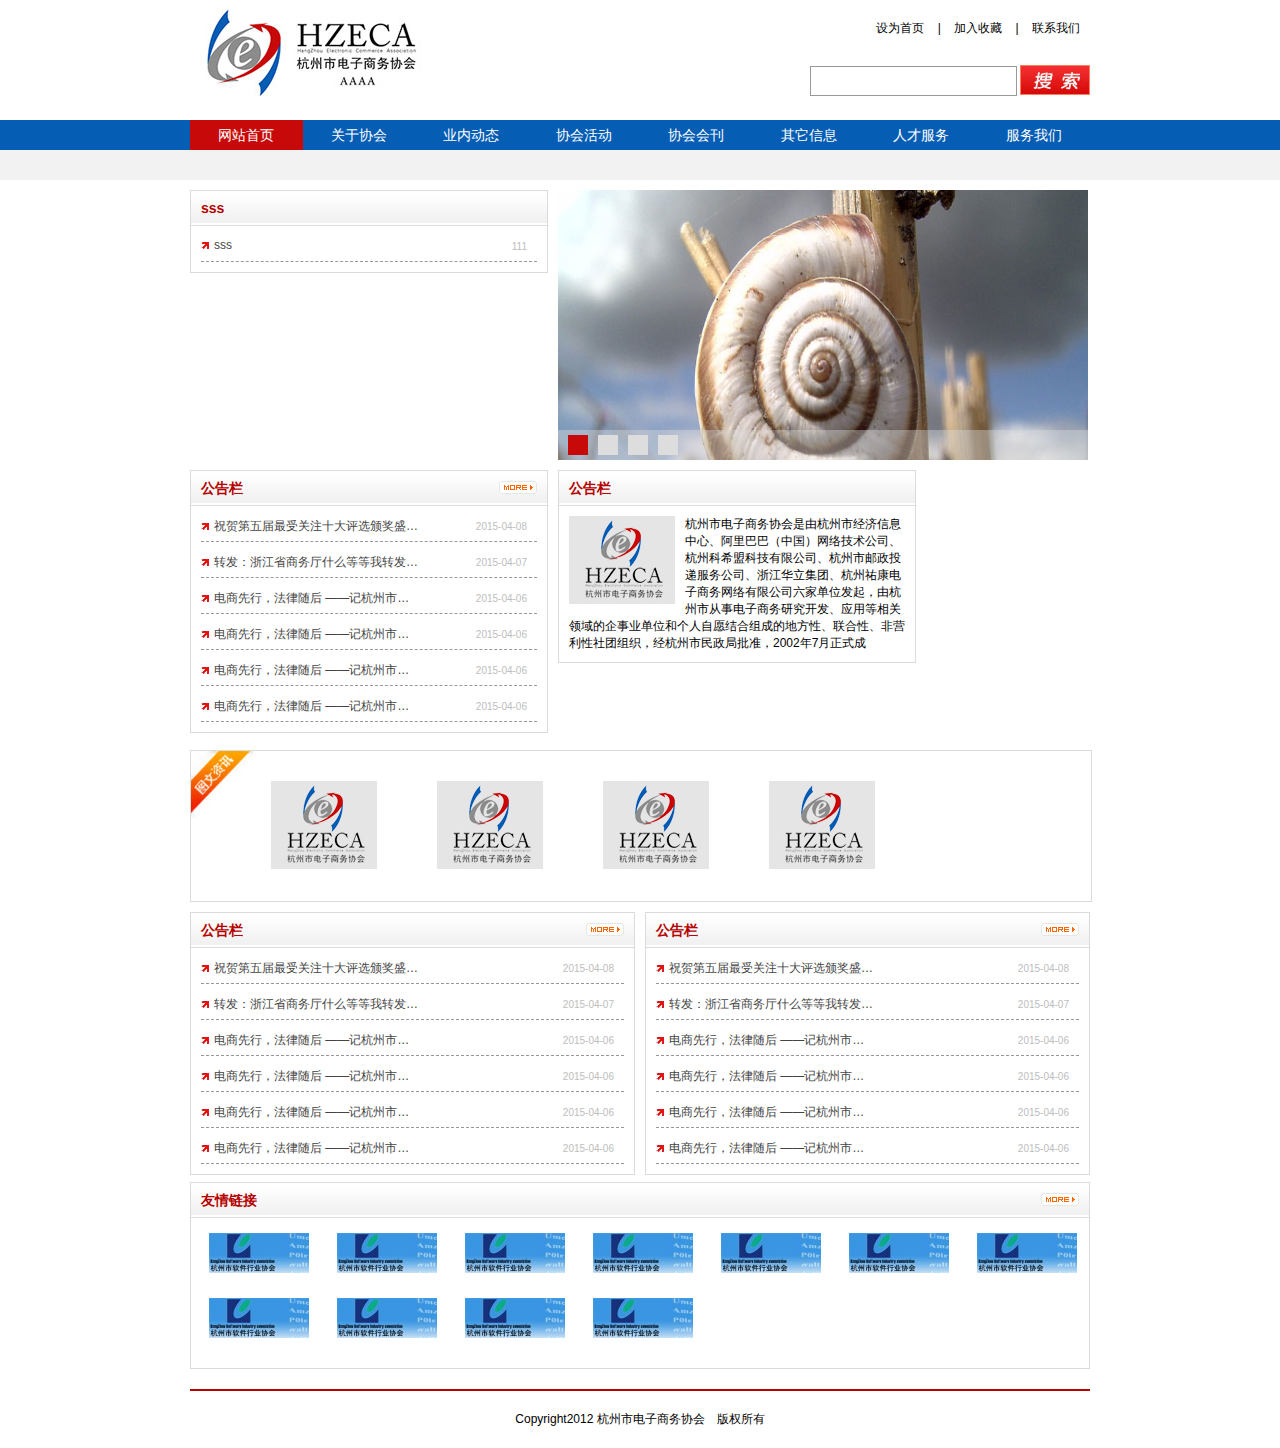
==== cqeca-assemble/src/main/webapp/index.html @ 5c7e0f47 "view page" ====
<!DOCTYPE html>
<html>
<head lang="en">
    <meta charset="UTF-8">
    <title></title>
    <link rel="stylesheet" href="css/base.css"/>
    <link rel="stylesheet" href="css/index.css"/>
    
</head>
<body>
<div id="header">
    <div class="h-top">
        <div class="h-top-logo">
            <img src="images/logo.jpg" alt=""/>
        </div>
        <div class="h-top-more">
            <div class="h-top-funs">
                <span><a href="#">设为首页</a></span> |
                <span><a href="#">加入收藏</a></span> |
                <span><a href="#">联系我们</a></span>
            </div>
            <div class="h-top-search">
                <span class="h-top-search-input"><input type="text"/></span>
                <span class="h-top-search-button"><img src="images/search.jpg" alt=""/></span>
            </div>
        </div>
    </div>
</div>
<div id="menu">
    <div class="m-module">
        <ul>
            <li class="m-selected"><a href="#">网站首页</a></li>
            <li><a href="#">关于协会</a></li>
            <li><a href="#">业内动态</a></li>
            <li><a href="#">协会活动</a></li>
            <li><a href="#">协会会刊</a></li>
            <li><a href="#">其它信息</a></li>
            <li><a href="#">人才服务</a></li>
            <li><a href="#">服务我们</a></li>
        </ul>
    </div>
    <div class="m-blank"></div>
</div>
<div id="content">
    <div class="c-layer1">
        <div class="c-layer1-left"></div>
        <div class="c-layer1-right">
            <div id="picBox">
                <img src="images/spic/qq.jpg"/>
                <img src="images/spic/qqqq.jpg"/>
                <img src="images/spic/qqq.jpg"/>
                <img src="images/spic/q.jpg"/>
            </div>
        </div>
    </div>
    <div class="cb"></div>
    <div class="c-layer2">
        <div class="c-layer2-left mr10"></div>
        <div class="c-layer2-center mr10"></div>
        <div class="c-layer2-right"></div>
    </div>
    <div class="cb"></div>
    <div class="c-layer3">
        <div class="c-layer3-post-pic">
            <div class="c-layer3-pic"><img src="images/pp.jpg" alt=""/></div>
            <div class="c-layer3-list"></div>
        </div>
    </div>
    <div class="cb"></div>
    <div class="c-layer4">
        <div class="c-layer4-left mr10"></div>
        <div class="c-layer4-right"></div>
    </div>
    <div class="cb"></div>
</div>
<div class="cb"></div>
<div id="footer">
    <div class="f-links">
        <div class="f-links-sponsor"></div>
    </div>
    <div class="cb"></div>
    <div class="f-hyphen"></div>
    <div class="f-copyright">Copyright2012 杭州市电子商务协会　版权所有</div>
</div>
<script type="text/javascript">
var dataLayer1 = {'boxH':'sss', 'boxLink': 'www', list: [{
	'title': 'sss',
	'date': '111',
	'link': '222'
}]};
	console.log(dataLayer1);
</script>
<script type="text/javascript" src="js/jquery-1.10.0.min.js"></script>
    <script type="text/javascript" src="js/index.js"></script>
    <script type="text/javascript" src="js/jquery-picscroll.js"></script>

</body>
</html>
---- cqeca-assemble/src/main/webapp/css/base.css ----
/*CSS reset*/
body,div,dl,dt,dd,ul,ol,li,h1,h2,h3,h4,h5,h6,pre,form,fieldset,input,textarea,p,blockquote,th,td{margin:0; padding:0;}
table{border-collapse:collapse; border-spacing:0;}
fieldset, img {border:0;}
address,caption,cite,code,dfn,em,strong,th,var{font-style:normal;font-weight:normal}
ol,ul{list-style:none;}
caption,th{text-align:left;}
q:before,q:after{content:''}
abbr,acronym{border:0;}

/*文字排版*/
.f12{font-size:12px;}
.f13{font-size:13px;}
.f14{font-size:14px;}
.f16{font-size:16px;}
.f20{font-size:20px;}
.fb{font-weight:bold;}
.fn{font-weight:normal;}
.t2{text-indent:2em;}
.lh150{line-height:150%;}
.lh180{line-height:180%;}
.lh200{line-height:200%;}
.unl{text-decoration:underline;}
.no_unl{text-decoration:none;}

/*定位*/
.tl{text-align:left;}
.tc{text-align:center;}
.tr{text-align:right;}
.bc{margin-left:auto;margin-right:auto;}
.fl{float:left;display:inline;}
.fr{float:right;display:inline;}
.cb{clear:both}
.cl{clear:left}
.cr{clear:right}
.clearfix:after{content:".";display:block;height:0;clear:both;visibility:hidden}
.clearfix{display:inline-block}* html
.clearfix{height:1%}. Clearfix {display:block}
.vm{vertical-align:middle}
.pr{position:relative}
.pa{position:absolute}
.abs-right{position:absolute;right:0;}
.zoom{zoom:1;}
.hidden{visibility:hidden}
.none{display:none}

/*height && width*/
.w10{width:10px;}
.w20{width:20px;}
.w30{width:30px;}
.w40{width:40px;}
.w50{width:50px;}
.w60{width:60px;}
.w70{width:70px;}
.w80{width:80px;}
.w90{width:90px;}
.w100{width:100px;}
.w200{width:200px;}
.w250{width:250px;}
.w300{width:300px;}
.w400{width:400px;}
.w500{width:500px;}
.w600{width:600px;}
.w700{width:700px;}
.w800{width:800px;}
.w{width:100%;}
.h50{height:50px;}
.h80{height:80px;}
.h100{height:100px;}
.h200{height:200px;}
.h{height:100%;}

/*边距*/
.m5{margin:5px;}
.m10{margin:10px;}
.m15{margin:15px;}
.m30{margin:30px;}
.mt5{margin-top:5px;}
.mt10{margin-top:10px;}
.mt15{margin-top:15px;}
.mt20{margin-top:20px;}
.mt30{margin-top:30px;}
.mt50{margin-top:50px;}
.mt100{margin-top:100px;}
.mb5{margin-bottom:5px;}
.mb10{margin-bottom:10px;}
.mb15{margin-bottom:15px;}
.mb20{margin-bottom:20px;}
.mb30{margin-bottom:30px;}
.mb50{margin-bottom:50px;}
.mb100{margin-bottom:100px;}
.ml5{margin-left:5px;}
.ml10{margin-left:10px;}
.ml15{margin-left:15px;}
.ml20{margin-left:20px;}
.ml30{margin-left:30px;}
.ml50{margin-left:50px;}
.ml100{margin-left:100px;}
.mr5{margin-right:5px;}
.mr10{margin-right:10px;}
.mr15{margin-right:15px;}
.mr20{margin-right:20px;}
.mr30{margin-right:30px;}
.mr50{margin-right:50px;}
.mr100{margin-right:100px;}
.p10{padding:10px;}
.p15{padding:15px;}
.p30{padding:30px;}
.pt5{padding-top:5px;}
.pt10{padding-top:10px;}
.pt15{padding-top:15px;}
.pt20{padding-top:20px;}
.pt30{padding-top:30px;}
.pt50{padding-top:50px;}
.pt100{padding-top:100px;}
.pb5{padding-bottom:5px;}
.pb10{padding-bottom:10px;}
.pb15{padding-bottom:15px;}
.pb20{padding-bottom:20px;}
.pb30{padding-bottom:30px;}
.pb50{padding-bottom:50px;}
.pb100{padding-bottom:100px;}
.pl5{padding-left:5px;}
.pl10{padding-left:10px;}
.pl15{padding-left:15px;}
.pl20{padding-left:20px;}
.pl30{padding-left:30px;}
.pl50{padding-left:50px;}
.pl100{padding-left:100px;}
.pr5{padding-right:5px;}
.pr10{padding-right:10px;}
.pr15{padding-right:15px;}
.pr20{padding-right:20px;}
.pr30{padding-right:30px;}
.pr50{padding-right:50px;}
.pr100{padding-right:100px;}
---- cqeca-assemble/src/main/webapp/css/index.css ----
/*public*/
body {
    font-size: 12px;
    font-family: "arial", "Microsoft YaHei",sans-serif;
}

/***********************************header**********************************/
#header {
    margin: 0 auto;
    width: 900px;
    height: 120px;
}
.h-top-logo {
    float: left;
}
.h-top-more {
    float: right;
    margin-top: 20px;
}
.h-top-more .h-top-funs {
    float: right;
}
.h-top-more .h-top-funs span {
    margin: 0 10px;
}
.h-top-more .h-top-funs span a {
    text-decoration: none;
    color: #000;
}
.h-top-more .h-top-funs span a:hover {
    color: red;
}
.h-top-search {
    margin-top: 35px;
    line-height: 30px;
}
.h-top-search .h-top-search-input input {
    border: 1px solid #999;
    height: 28px;
    width: 200px;
    outline: none;
    padding-left: 5px;
}
.h-top-search .h-top-search-button {
    position: relative;
    top: 10px;
}
.h-top-search .h-top-search-button img {
    cursor: pointer;
}

/***********************************menu**********************************/
#menu {
    background-color: rgb(5, 93, 180);
    width: 100%;
    height: 60px;
}
#menu .m-module {
    margin: 0 auto;
    max-width: 900px;
    height: 30px;
}
#menu .m-module ul {

}
#menu .m-module ul li {
    float: left;
    width: 12.5%;
    height: 30px;
    line-height: 30px;
    font-size: 14px;
    text-align: center;
    cursor: pointer;
}
#menu .m-module ul li:hover {
    background-color: #C70909;
}
#menu .m-module ul li a {
    text-decoration: none;
    color: #fff;
}
.m-selected {
    background-color: #C70909!important;
}
#menu .m-blank {
    width: 100%;
    height: 30px;
    background-color: rgb(242, 242, 242);
}

/***********************************content**********************************/
#content {
    margin: 0 auto;
    width: 900px;
}
#content .c-layer1, #content .c-layer2, #content .c-layer3, #content .c-layer4, #content .c-layer5 {
    /*border: 1px solid blue;*/
    margin-top: 10px;
}
.c-layer1 {
    height: 270px;
}
.c-layer1 .c-layer1-left {
    float: left;
}
.c-layer1 .c-layer1-right {
    float: left;
    margin-left: 10px;
}
.c-layer2 {
    height: 270px;
}
.c-layer2 .c-layer2-left {
    float: left;
}
.c-layer2 .c-layer2-center {
    float: left;
    width: 358px;
}
.c-layer2 .c-layer2-right {
    float: left;
    margin-left: 10px;
}
.c-layer3 {

}
.c-layer3 .c-layer3-pic {
    position: absolute;
}
.c-layer3 .c-layer3-pic img {
    width: 40%;
    position: relative;
    left: 0;
    top: 0;
}
.c-layer3 .c-layer3-post-pic {
    height: 150px;
    width: 100%;
    border: 1px solid #dbdbdb;
}
.c-layer3 .c-layer3-list {
    margin-left: 50px;
}
.c-layer3 .c-layer3-list ul li {
    float: left;
    margin: 30px;
}
.c-layer4 {
    height: 270px;
}
.c-layer4 .c-layer4-left {
    float: left;
}
.c-layer4 .c-layer4-right {
    float: left;
}

/***********************************box**********************************/
.b-box {
    width: 358px;
}
.b-box .b-header {
    background: url("../images/boxbg.gif") repeat;
    border: 1px solid #dbdbdb;
    border-bottom: 0;
}
.b-box .b-header span {
    line-height: 34px;
    position: relative;
    left: 10px;
    font-size: 14px;
    font-weight: bold;
    color: #b50100;
}
.b-box .b-header a {
    margin: 10px 10px 0 0;
    font-size: 12px;
    color: #f00;
    float: right;
    display: block;
    text-decoration: underline;
}
.b-box .b-header a img {
    border: 0;
}
.b-box .b-list {
    border: 1px solid #dbdbdb;
}
.b-box .b-list .b-list-content ul {
    /*list-style-type: none;*/
    /*padding: 0;*/
    /*margin: 0;*/
}
.b-box .b-list .b-list-content ul li {
    margin: 10px;
    margin-top: 15px;
    border-bottom: 1px dashed #999;
    height: 20px;
}
.b-box .b-list .b-list-content .b-list-content-title {
    float: left;
    font-size: 12px;
}
.b-box .b-list .b-list-content .b-list-content-title a {
    text-decoration: none;
    color: #444;
    width: 220px;
    white-space: nowrap;
    overflow: hidden;
    text-overflow: ellipsis;
    display: block;
    position: relative;
    top: -3px;
}
.b-box .b-list .b-list-content .b-list-content-title a:hover {
    text-decoration: underline;
    color: #ff6600;
}
.b-box .b-list .b-list-content .b-list-content-title a span {
    margin-right: 5px;
}
.b-box .b-list .b-list-content .b-list-content-title a span img {
    border: 0;
}
.b-box .b-list .b-list-content .b-list-content-time {
    color: #bdbdbd;
    font-size: 10px;
    float: right;
    margin: 0 10px;
}
.b-box .b-about {
    margin: 10px;
}
.b-box .b-about img {
    float: left;
    margin-right: 10px;
}
/********************************module list***********************************/
.m-box {
    width: 650px;
}
.m-box .m-header {
    background: url("../images/list_bg.gif") repeat;
    border: 1px solid #dbdbdb;
    border-bottom: 0;
    padding-left: 10px;
    height: 28px;
}
.m-box .m-header span {
    line-height: 34px;
    position: relative;
    left: 10px;
    font-size: 14px;
    font-weight: bold;
    color: #b50100;
}
.m-box .m-list {
    /*border: 1px solid #dbdbdb;*/
    margin: 25px;
    margin-top: 35px;
}
.m-box .m-list .m-list-content ul {
    /*list-style-type: none;*/
    /*padding: 0;*/
    /*margin: 0;*/
}
.m-box .m-list .m-list-content ul li {
    margin: 10px;
    margin-top: 15px;
    /*border-bottom: 1px dashed #999;*/
    height: 25px;
}
.m-box .m-list .m-list-content .m-list-content-title {
    float: left;
    font-size: 14px;
}
.m-box .m-list .m-list-content .m-list-content-title a {
    text-decoration: none;
    color: #444;
    width: 500px;
    white-space: nowrap;
    overflow: hidden;
    text-overflow: ellipsis;
    display: block;
    position: relative;
    top: -3px;
}
.m-box .m-list .m-list-content .m-list-content-title a:hover {
    text-decoration: underline;
    color: #ff6600;
}
.m-box .m-list .m-list-content .m-list-content-title a span {
    margin-right: 5px;
}
.m-box .m-list .m-list-content .m-list-content-title a span img {
    border: 0;
}
.m-box .m-list .m-list-content .m-list-content-time {
    color: #bdbdbd;
    font-size: 10px;
    float: right;
    margin: 0 10px;
}


/***********************************footer**********************************/
#footer {
    margin: 0 auto;
    width: 900px;
}
.f-links ul li {
    float: left;
    border-bottom: 0!important;
    height: 40px!important;
    width: 100px!important;
    margin-left: 18px!important;
}
.f-links ul li img {
    width: 100%;
    height: 100%;
}
.f-links .b-list {
    height: 150px;
}
.f-hyphen {
    width: 100%;
    height: 2px;
    background-color: #b50100;
    margin-top: 20px;
}
.f-copyright {
    text-align: center;
    margin: 20px 0;
}

/***********************************content-module**********************************/
.c-m-content {
    height: 600px;
    margin-top: 5px;
    /*border: 1px solid #999;*/
}
.c-m-content .c-m-content-left {
    float: left;
    width: 250px;
    height: 100%;
    /*border: 1px solid green;*/
}
.c-m-content .c-m-content-left .c-m-left-up {
    height: 300px;
    /*border: 1px solid blue;*/
    margin: 5px;
}
.c-m-content .c-m-content-left .c-m-left-down {
    height: 278px;
    /*border: 1px solid darkorchid;   */
    margin: 5px;
}
.c-m-content .c-m-content-right {
    float: left;
    /*border: 1px solid red;*/
    height: 98%;
    margin: 5px;
    width: 630px;
}
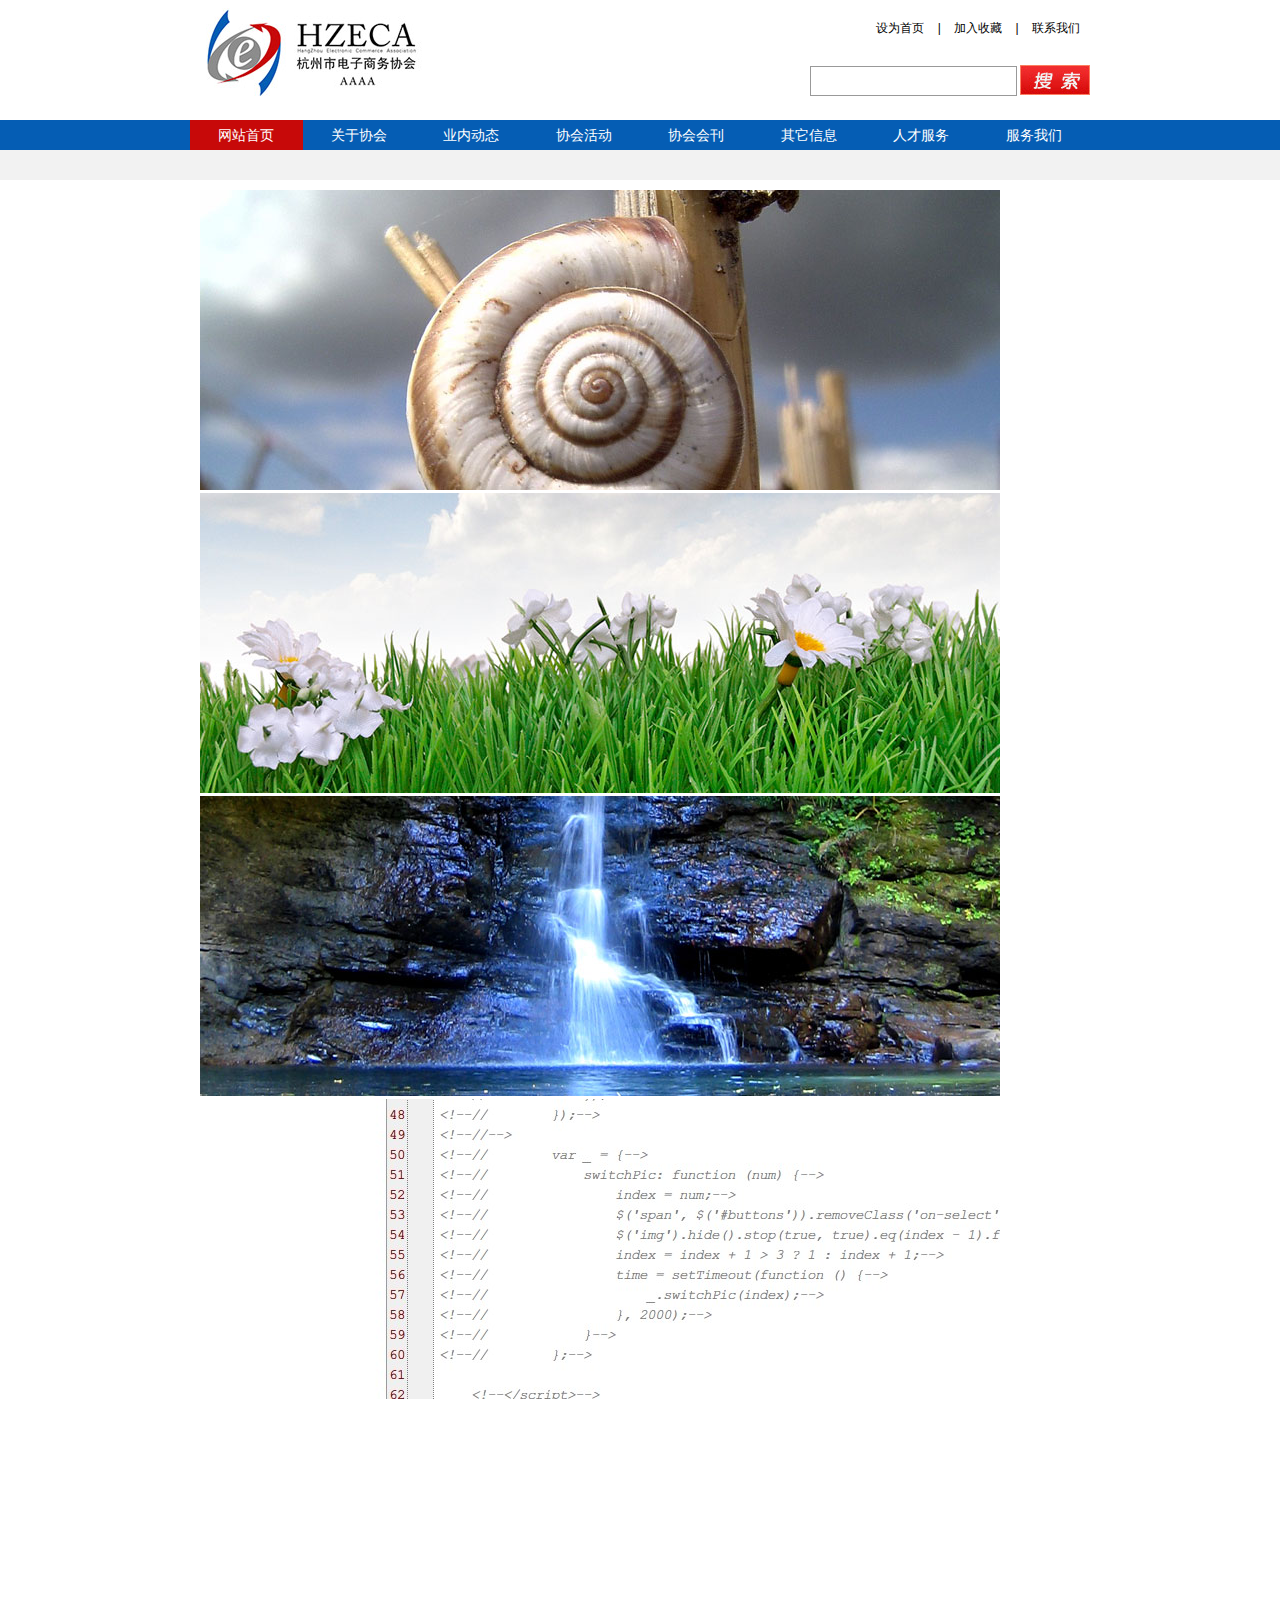
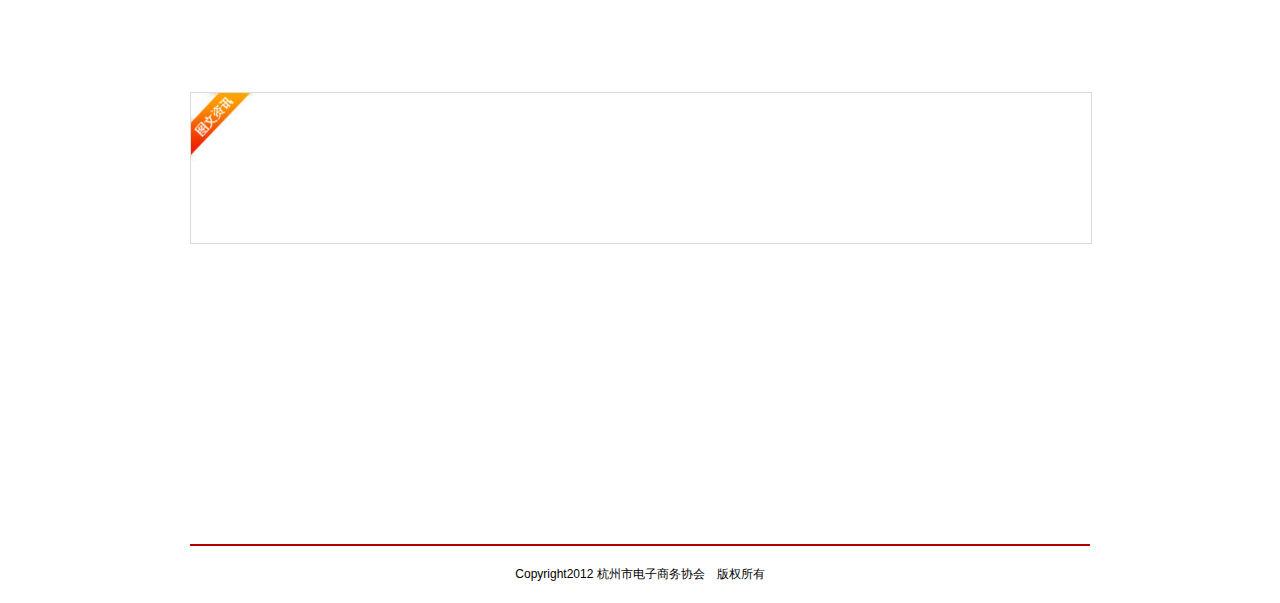
==== commit c649db64: "update at home" ====
--- a/cqeca-assemble/src/main/webapp/index.html
+++ b/cqeca-assemble/src/main/webapp/index.html
@@ -83,12 +83,27 @@
     <div class="f-copyright">Copyright2012 杭州市电子商务协会　版权所有</div>
 </div>
 <script type="text/javascript">
-var dataLayer1 = {'boxH':'sss', 'boxLink': 'www', list: [{
+var dataLayer1 = ${dataLayer1};
+
+console.log(dataLayer1);
+
+
+var dataLayer2 = {'boxH':'sss', 'boxLink': 'www', list: [{
+	'title': 'sss',
+	'date': '111',
+	'link': '222',
+	'aaa':'test'
+}]};
+var dataLayer3 = {'boxH':'sss', 'boxLink': 'www', list: [{
 	'title': 'sss',
 	'date': '111',
 	'link': '222'
 }]};
-	console.log(dataLayer1);
+var dataLayer4 = {'boxH':'sss', 'boxLink': 'www', list: [{
+	'title': 'sss',
+	'date': '111',
+	'link': '222'
+}]};
 </script>
 <script type="text/javascript" src="js/jquery-1.10.0.min.js"></script>
     <script type="text/javascript" src="js/index.js"></script>
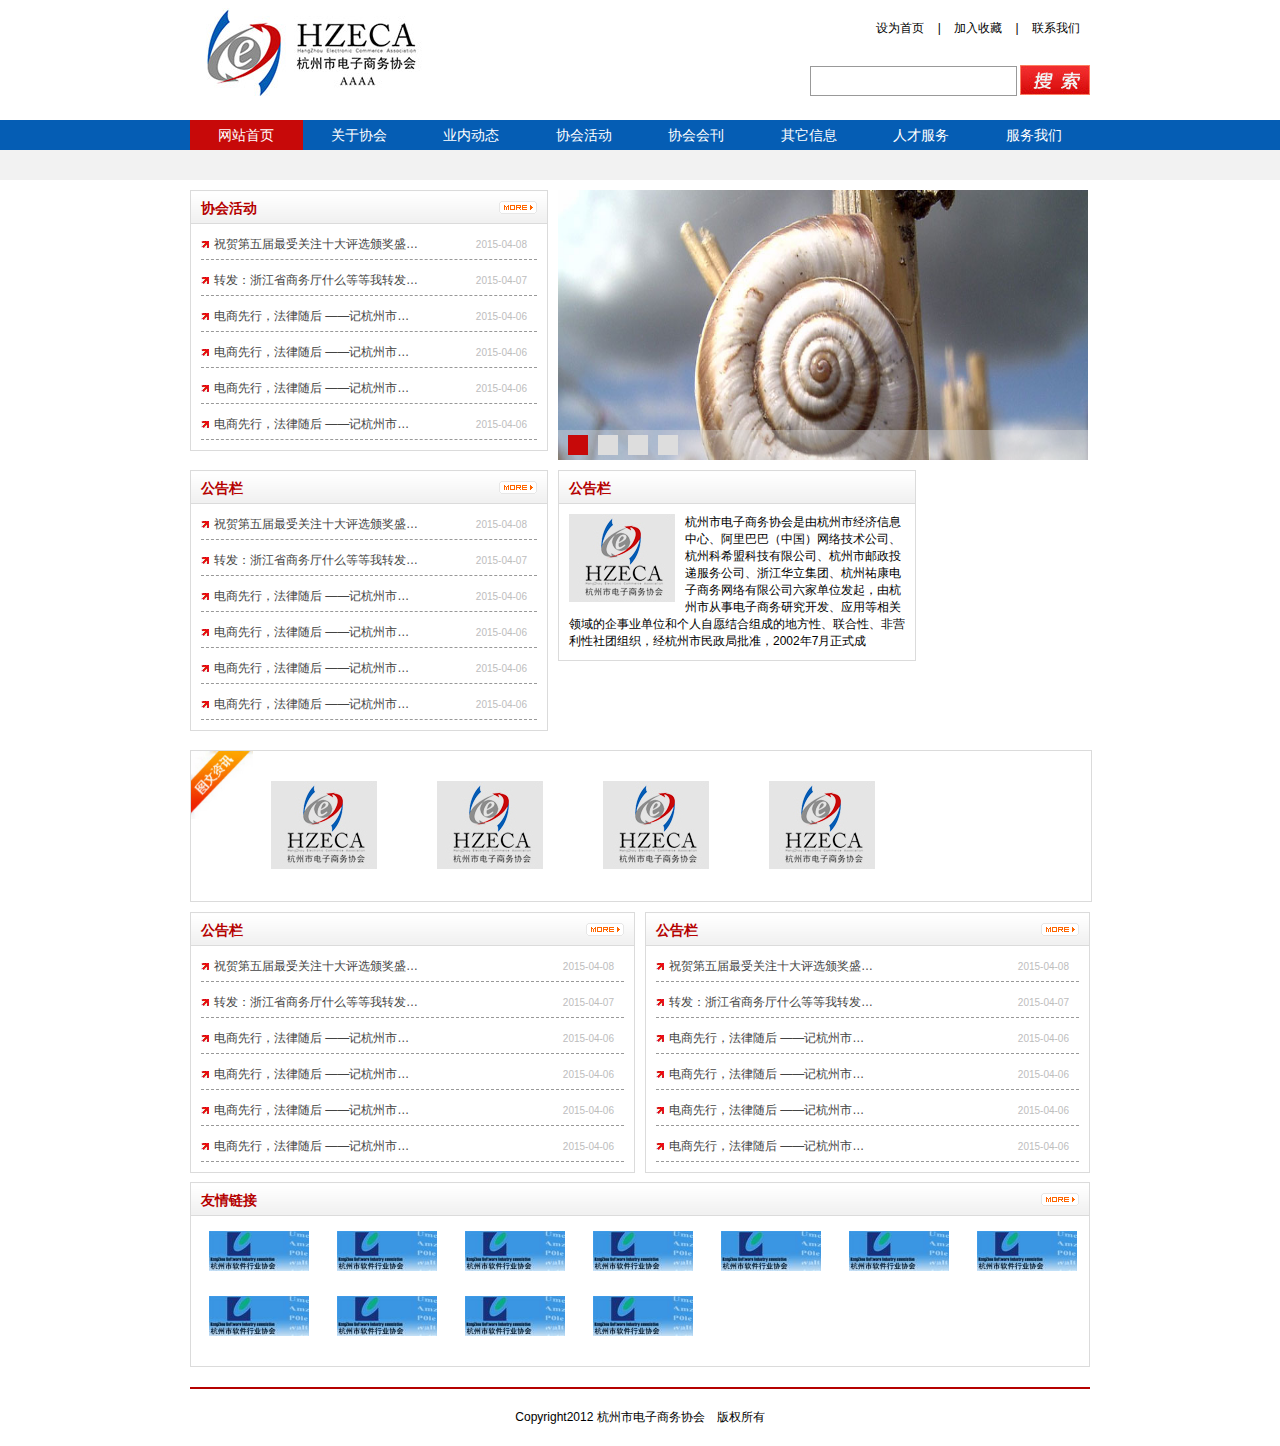
==== commit 1859b033: "update new code" ====
--- a/cqeca-assemble/src/main/webapp/index.html
+++ b/cqeca-assemble/src/main/webapp/index.html
@@ -5,7 +5,9 @@
     <title></title>
     <link rel="stylesheet" href="css/base.css"/>
     <link rel="stylesheet" href="css/index.css"/>
-    
+    <script type="text/javascript" src="js/jquery-1.10.0.min.js"></script>
+    <script type="text/javascript" src="js/index.js"></script>
+    <script type="text/javascript" src="js/jquery-picscroll.js"></script>
 </head>
 <body>
 <div id="header">
@@ -30,7 +32,15 @@
     <div class="m-module">
         <ul>
             <li class="m-selected"><a href="#">网站首页</a></li>
-            <li><a href="#">关于协会</a></li>
+            <li>
+                <a href="#">关于协会</a>
+                <div class="more">
+                    <div><a href="#">协会大事记</a></div>
+                    <div><a href="#">协会章程</a></div>
+                    <div><a href="#">发展会员邀请函</a></div>
+                    <div><a href="#">入会流程</a></div>
+                </div>
+            </li>
             <li><a href="#">业内动态</a></li>
             <li><a href="#">协会活动</a></li>
             <li><a href="#">协会会刊</a></li>
@@ -82,32 +92,5 @@
     <div class="f-hyphen"></div>
     <div class="f-copyright">Copyright2012 杭州市电子商务协会　版权所有</div>
 </div>
-<script type="text/javascript">
-var dataLayer1 = ${dataLayer1};
-
-console.log(dataLayer1);
-
-
-var dataLayer2 = {'boxH':'sss', 'boxLink': 'www', list: [{
-	'title': 'sss',
-	'date': '111',
-	'link': '222',
-	'aaa':'test'
-}]};
-var dataLayer3 = {'boxH':'sss', 'boxLink': 'www', list: [{
-	'title': 'sss',
-	'date': '111',
-	'link': '222'
-}]};
-var dataLayer4 = {'boxH':'sss', 'boxLink': 'www', list: [{
-	'title': 'sss',
-	'date': '111',
-	'link': '222'
-}]};
-</script>
-<script type="text/javascript" src="js/jquery-1.10.0.min.js"></script>
-    <script type="text/javascript" src="js/index.js"></script>
-    <script type="text/javascript" src="js/jquery-picscroll.js"></script>
-
 </body>
 </html>--- a/cqeca-assemble/src/main/webapp/css/index.css
+++ b/cqeca-assemble/src/main/webapp/css/index.css
@@ -80,6 +80,29 @@
     text-decoration: none;
     color: #fff;
 }
+.m-module .more {
+    width: 100%;
+    height: 120px;
+    position: relative;
+    z-index: 999;
+    background-color: #999;
+    display: none;
+}
+.m-module .more div {
+    height: 30px;
+    line-height: 30px;
+    text-align: left;
+    padding-left: 10px;
+    border-bottom: 1px solid #fff;
+}
+.m-module .more div a {
+    text-decoration: none;
+    color: #fff;
+}
+.m-module .more div:hover {
+    background-color: #1155BB;
+
+}
 .m-selected {
     background-color: #C70909!important;
 }
@@ -164,6 +187,7 @@
     background: url("../images/boxbg.gif") repeat;
     border: 1px solid #dbdbdb;
     border-bottom: 0;
+    height: 32px;
 }
 .b-box .b-header span {
     line-height: 34px;
@@ -336,7 +360,7 @@
 
 /***********************************content-module**********************************/
 .c-m-content {
-    height: 600px;
+    /*height: 600px;*/
     margin-top: 5px;
     /*border: 1px solid #999;*/
 }
@@ -363,3 +387,40 @@
     margin: 5px;
     width: 630px;
 }
+#pagination {
+    float: right;
+}
+
+/*************************************post*************************************/
+.m-detail-post {
+    font-family: 'Microsoft YaHei', 'SimSun', sans-serif;
+}
+.m-detail-post-title {
+    text-align: center;
+    font-size: 20px;
+    margin: 18px 0;
+}
+.m-detail-post-date {
+    text-align: center;
+    color: #999;
+    border-bottom: 1px dashed #999;
+    padding-bottom: 10px;
+}
+.m-detail-post-link {
+    font-size: 12px;
+    padding: 10px;
+}
+.m-detail-post-link a {
+    text-decoration: none;
+    color: #6699ee;
+}
+.m-detail-post-link a:hover {
+    color: #ef4036;
+    text-decoration: underline;
+}
+.m-detail-post-content {
+    font-family: 'SimSun', 'Microsoft YaHei', sans-serif;
+    font-size: 14px;
+    line-height: 25px;
+    padding: 10px;
+}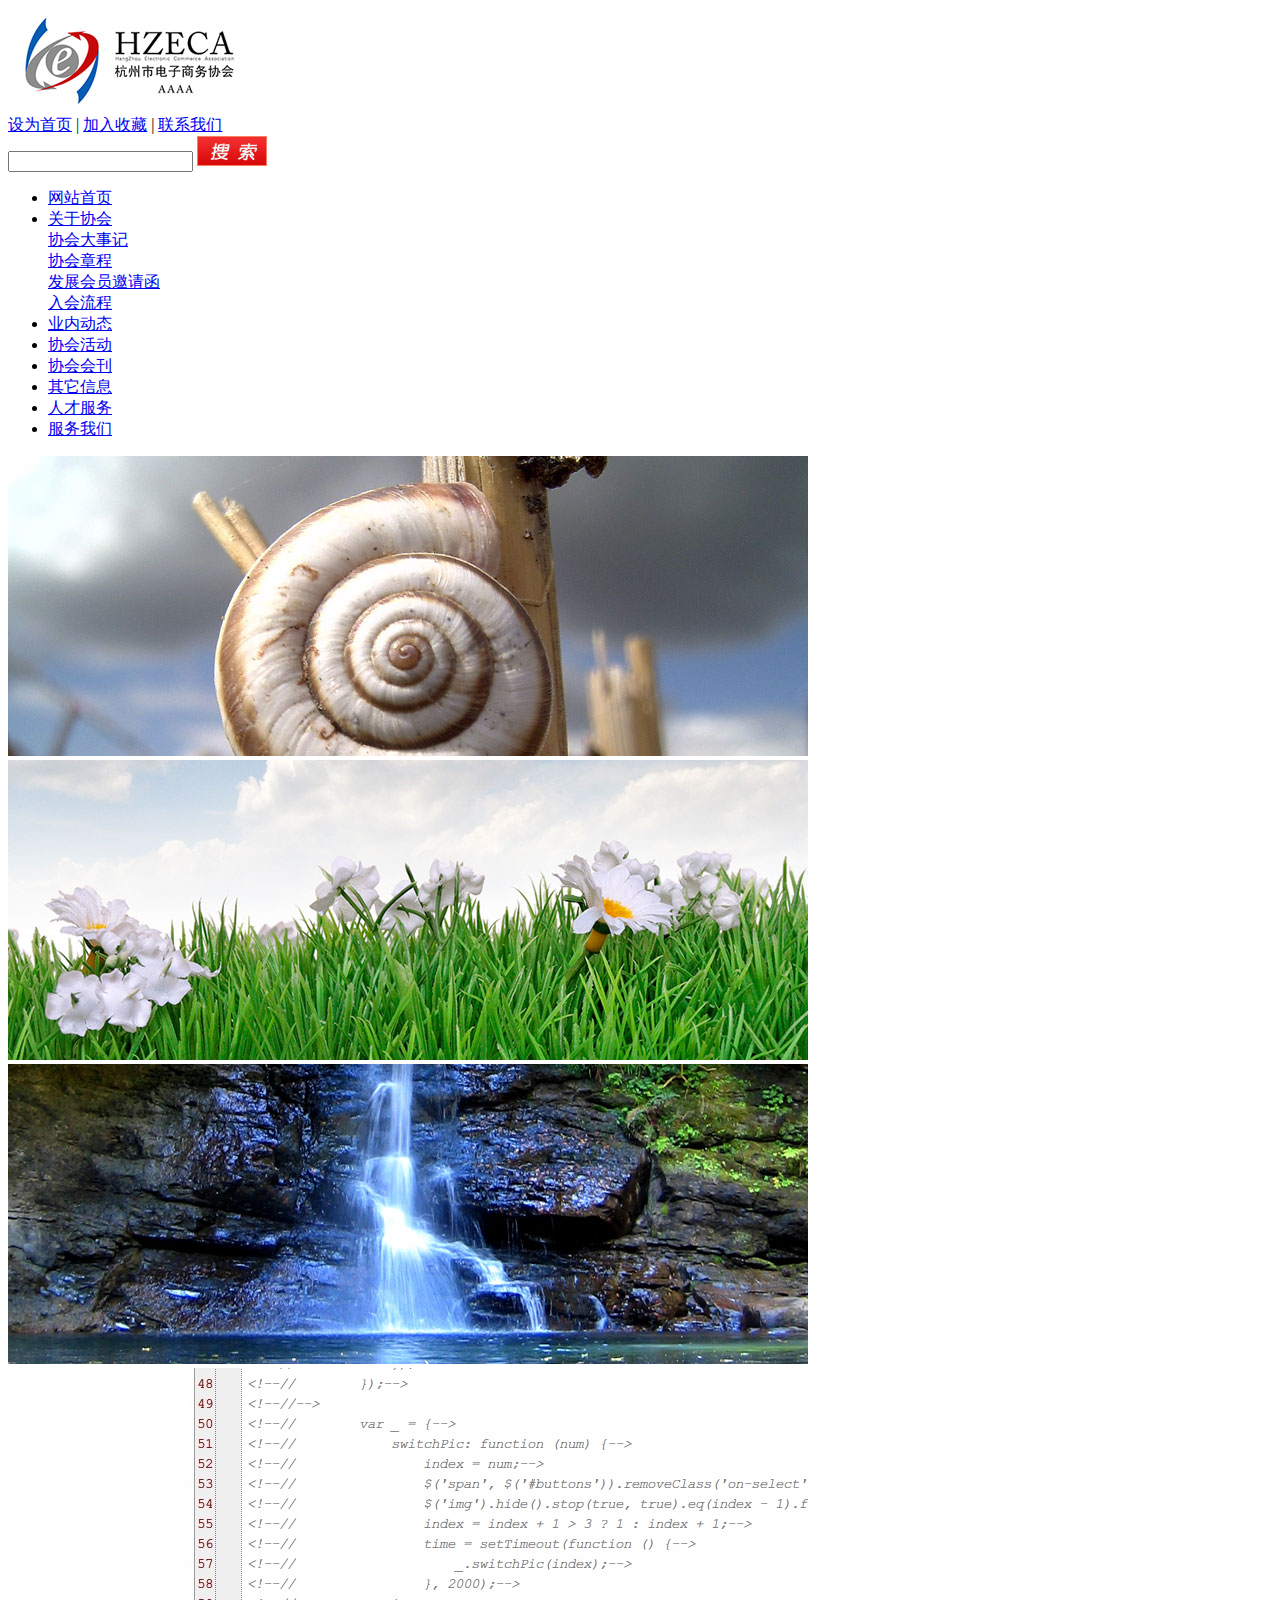
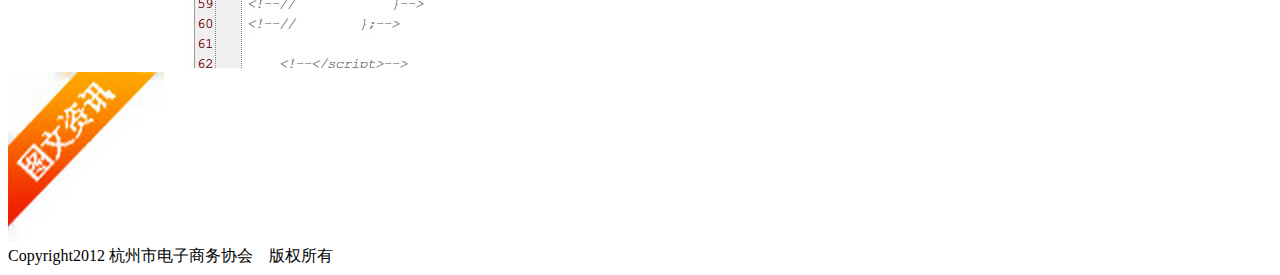
==== commit 888b4747: "update code" ====
--- a/cqeca-assemble/src/main/webapp/index.html
+++ b/cqeca-assemble/src/main/webapp/index.html
@@ -3,11 +3,17 @@
 <head lang="en">
     <meta charset="UTF-8">
     <title></title>
-    <link rel="stylesheet" href="css/base.css"/>
-    <link rel="stylesheet" href="css/index.css"/>
-    <script type="text/javascript" src="js/jquery-1.10.0.min.js"></script>
-    <script type="text/javascript" src="js/index.js"></script>
-    <script type="text/javascript" src="js/jquery-picscroll.js"></script>
+    <link rel="stylesheet" href="/cqeca/css/base.css"/>
+    <link rel="stylesheet" href="/cqeca/css/index.css"/>
+    <script type="text/javascript">
+   		var dataLayer1 = ${dataLayer1};
+  		var dataLayer2 = ${dataLayer2};
+  		var dataLayer3 = ${dataLayer3};
+  	  	var dataLayer4 = ${dataLayer4};
+    </script>
+    <script type="text/javascript" src="/cqeca/js/jquery-1.10.0.min.js"></script>
+    <script type="text/javascript" src="/cqeca/js/index.js"></script>
+    <script type="text/javascript" src="/cqeca/js/jquery-picscroll.js"></script>
 </head>
 <body>
 <div id="header">
@@ -92,5 +98,6 @@
     <div class="f-hyphen"></div>
     <div class="f-copyright">Copyright2012 杭州市电子商务协会　版权所有</div>
 </div>
+<input type="hidden" class="article_list" id="article_list"  value="${dataLayer1}"/>
 </body>
 </html>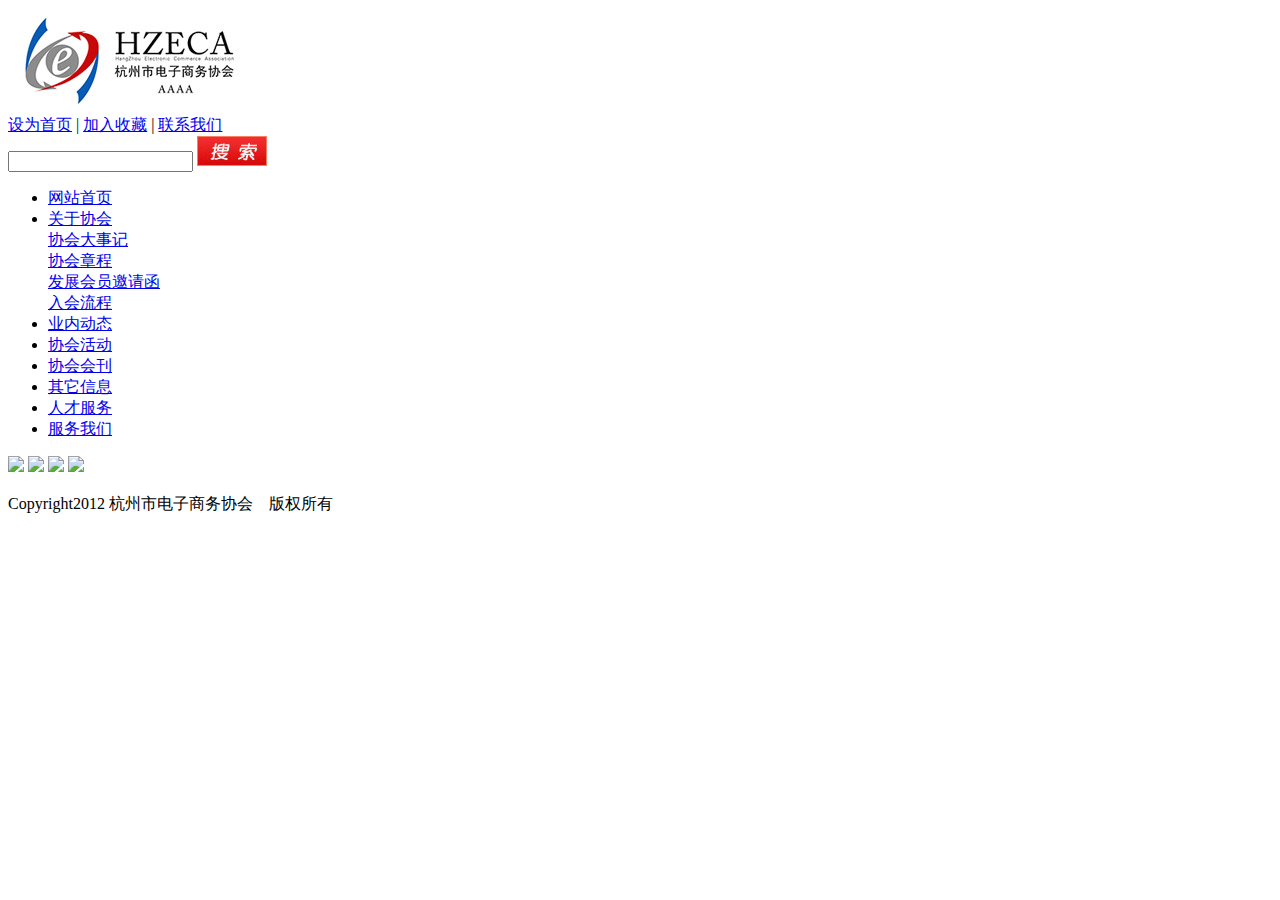
==== commit dd25f6e0: "update 2" ====
--- a/cqeca-assemble/src/main/webapp/index.html
+++ b/cqeca-assemble/src/main/webapp/index.html
@@ -8,8 +8,8 @@
     <script type="text/javascript">
    		var dataLayer1 = ${dataLayer1};
   		var dataLayer2 = ${dataLayer2};
-  		var dataLayer3 = ${dataLayer3};
-  	  	var dataLayer4 = ${dataLayer4};
+  		var dataLayer41 = ${dataLayer3};
+  	  	var dataLayer42 = ${dataLayer4};
     </script>
     <script type="text/javascript" src="/cqeca/js/jquery-1.10.0.min.js"></script>
     <script type="text/javascript" src="/cqeca/js/index.js"></script>
@@ -62,10 +62,10 @@
         <div class="c-layer1-left"></div>
         <div class="c-layer1-right">
             <div id="picBox">
-                <img src="images/spic/qq.jpg"/>
-                <img src="images/spic/qqqq.jpg"/>
-                <img src="images/spic/qqq.jpg"/>
-                <img src="images/spic/q.jpg"/>
+                <img src="/cqeca/images/spic/qq.jpg"/>
+                <img src="/cqeca/images/spic/qqqq.jpg"/>
+                <img src="/cqeca/images/spic/qqq.jpg"/>
+                <img src="/cqeca/images/spic/q.jpg"/>
             </div>
         </div>
     </div>
@@ -78,7 +78,7 @@
     <div class="cb"></div>
     <div class="c-layer3">
         <div class="c-layer3-post-pic">
-            <div class="c-layer3-pic"><img src="images/pp.jpg" alt=""/></div>
+            <div class="c-layer3-pic"><img src="/cqeca/images/pp.jpg" alt=""/></div>
             <div class="c-layer3-list"></div>
         </div>
     </div>
@@ -98,6 +98,5 @@
     <div class="f-hyphen"></div>
     <div class="f-copyright">Copyright2012 杭州市电子商务协会　版权所有</div>
 </div>
-<input type="hidden" class="article_list" id="article_list"  value="${dataLayer1}"/>
 </body>
 </html>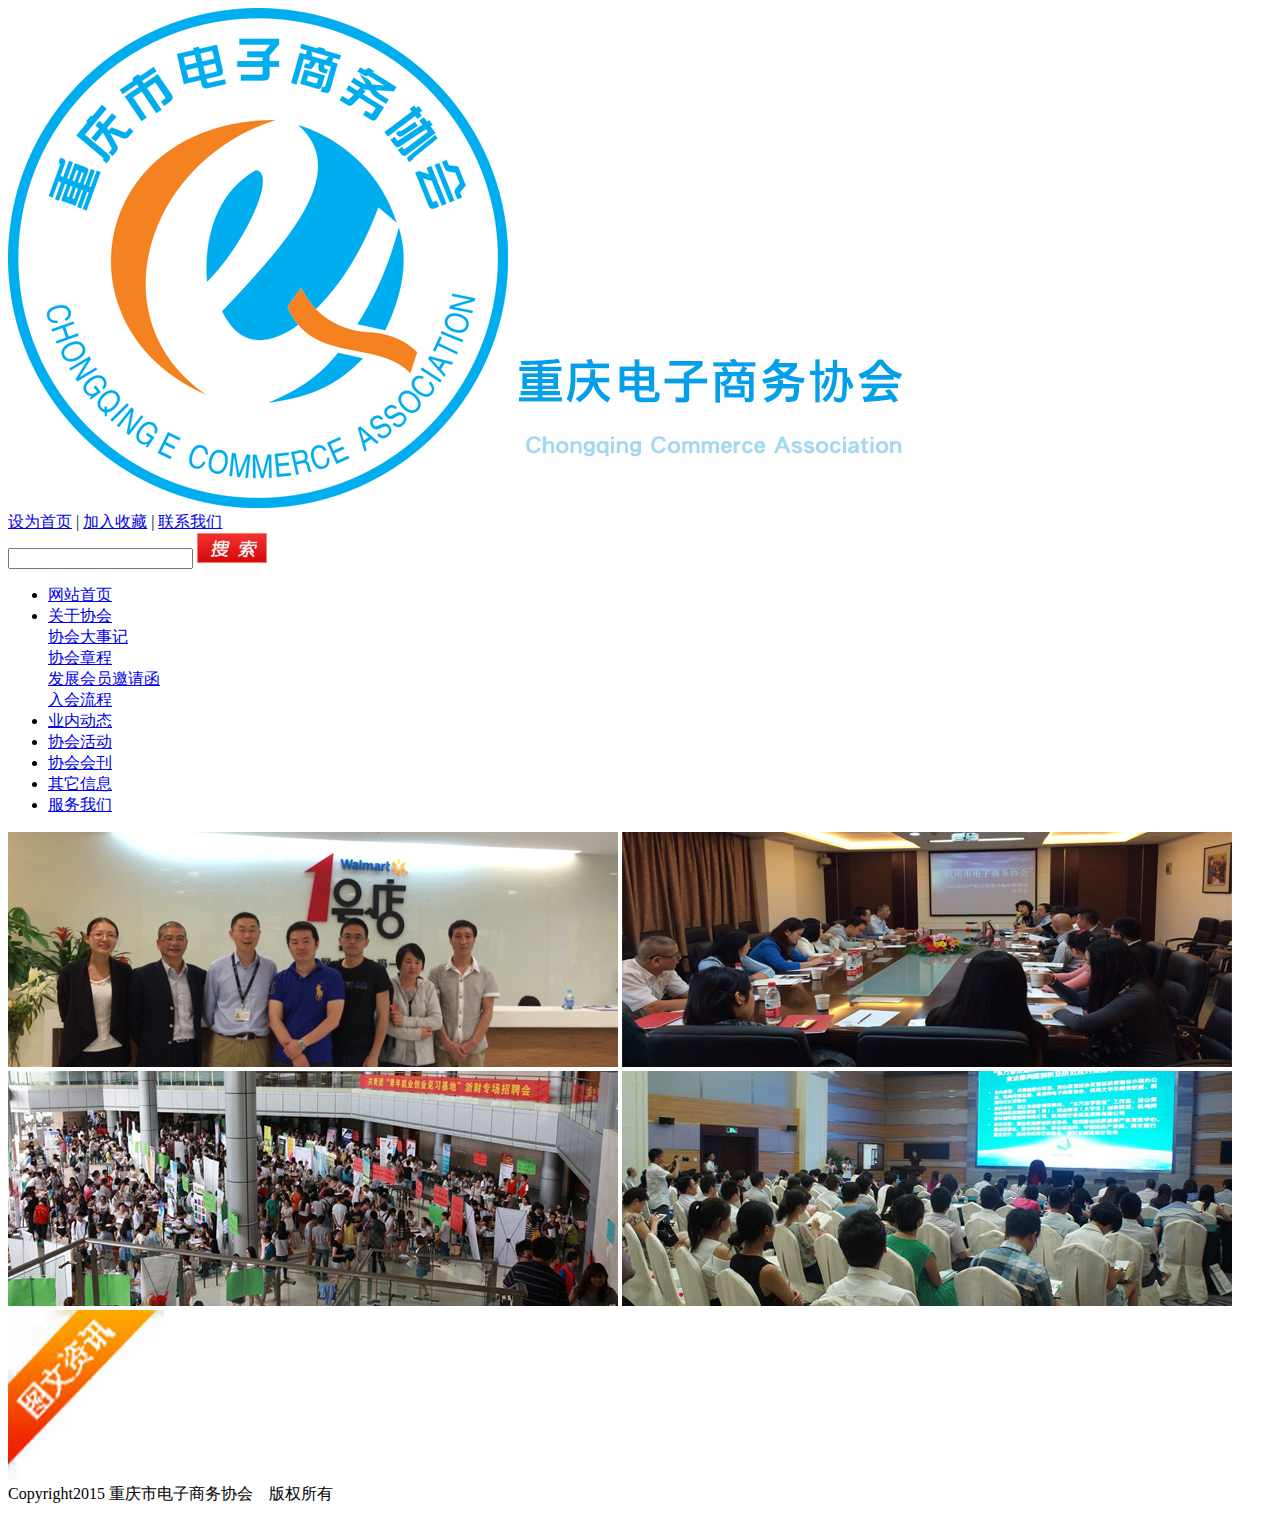
==== commit 7b40647e: "update new code" ====
--- a/cqeca-assemble/src/main/webapp/index.html
+++ b/cqeca-assemble/src/main/webapp/index.html
@@ -5,31 +5,24 @@
     <title></title>
     <link rel="stylesheet" href="/cqeca/css/base.css"/>
     <link rel="stylesheet" href="/cqeca/css/index.css"/>
-    <script type="text/javascript">
-   		var dataLayer1 = ${dataLayer1};
-  		var dataLayer2 = ${dataLayer2};
-  		var dataLayer41 = ${dataLayer3};
-  	  	var dataLayer42 = ${dataLayer4};
-    </script>
-    <script type="text/javascript" src="/cqeca/js/jquery-1.10.0.min.js"></script>
-    <script type="text/javascript" src="/cqeca/js/index.js"></script>
-    <script type="text/javascript" src="/cqeca/js/jquery-picscroll.js"></script>
+
 </head>
 <body>
 <div id="header">
     <div class="h-top">
         <div class="h-top-logo">
-            <img src="images/logo.jpg" alt=""/>
+            <img src="images/logo.png" alt=""/>
+            <img src="images/logo-word.jpg" alt=""/>
         </div>
         <div class="h-top-more">
             <div class="h-top-funs">
                 <span><a href="#">设为首页</a></span> |
                 <span><a href="#">加入收藏</a></span> |
-                <span><a href="#">联系我们</a></span>
+                <span><a href="/cqeca/contact">联系我们</a></span>
             </div>
             <div class="h-top-search">
-                <span class="h-top-search-input"><input type="text"/></span>
-                <span class="h-top-search-button"><img src="images/search.jpg" alt=""/></span>
+                <span class="h-top-search-input"><input id="searchText" type="text"/></span>
+                <span class="h-top-search-button"><img id="search" src="images/search.jpg" alt=""/></span>
             </div>
         </div>
     </div>
@@ -37,22 +30,21 @@
 <div id="menu">
     <div class="m-module">
         <ul>
-            <li class="m-selected"><a href="#">网站首页</a></li>
+            <li class="m-selected"><a href="/cqeca/index">网站首页</a></li>
             <li>
-                <a href="#">关于协会</a>
+                <a href="/cqeca/about">关于协会</a>
                 <div class="more">
-                    <div><a href="#">协会大事记</a></div>
-                    <div><a href="#">协会章程</a></div>
-                    <div><a href="#">发展会员邀请函</a></div>
-                    <div><a href="#">入会流程</a></div>
+                    <div><a href="/cqeca/find_news?newsType=5">协会大事记</a></div>
+                    <div><a href="/cqeca/rules">协会章程</a></div>
+                    <div><a href="/cqeca/invite">发展会员邀请函</a></div>
+                    <div><a href="/cqeca/join">入会流程</a></div>
                 </div>
             </li>
-            <li><a href="#">业内动态</a></li>
-            <li><a href="#">协会活动</a></li>
-            <li><a href="#">协会会刊</a></li>
-            <li><a href="#">其它信息</a></li>
-            <li><a href="#">人才服务</a></li>
-            <li><a href="#">服务我们</a></li>
+            <li><a href="/cqeca/find_news?newsType=1">业内动态</a></li>
+            <li><a href="/cqeca/find_news?newsType=2">协会活动</a></li>
+            <li><a href="/cqeca/find_news?newsType=3">协会会刊</a></li>
+            <li><a href="/cqeca/find_news?newsType=4">其它信息</a></li>
+            <li><a href="/cqeca/contact">服务我们</a></li>
         </ul>
     </div>
     <div class="m-blank"></div>
@@ -62,10 +54,10 @@
         <div class="c-layer1-left"></div>
         <div class="c-layer1-right">
             <div id="picBox">
-                <img src="/cqeca/images/spic/qq.jpg"/>
-                <img src="/cqeca/images/spic/qqqq.jpg"/>
-                <img src="/cqeca/images/spic/qqq.jpg"/>
-                <img src="/cqeca/images/spic/q.jpg"/>
+                <img src="images/spic/bn1.jpg"/>
+                <img src="images/spic/bn2.jpg"/>
+                <img src="images/spic/bn3.jpg"/>
+                <img src="images/spic/bn4.jpg"/>
             </div>
         </div>
     </div>
@@ -78,7 +70,7 @@
     <div class="cb"></div>
     <div class="c-layer3">
         <div class="c-layer3-post-pic">
-            <div class="c-layer3-pic"><img src="/cqeca/images/pp.jpg" alt=""/></div>
+            <div class="c-layer3-pic"><img src="images/pp.jpg" alt=""/></div>
             <div class="c-layer3-list"></div>
         </div>
     </div>
@@ -96,7 +88,21 @@
     </div>
     <div class="cb"></div>
     <div class="f-hyphen"></div>
-    <div class="f-copyright">Copyright2012 杭州市电子商务协会　版权所有</div>
+   <div class="f-copyright">Copyright2015 重庆市电子商务协会　版权所有</div>
 </div>
+
+<script type="text/javascript" src="/cqeca/js/jquery-1.10.0.min.js"></script>
+ <script type="text/javascript">
+   		var dataLayer1 = ${dataLayer1};
+  		var dataLayer2 = ${dataLayer2};
+  		var dataLayer41 = ${dataLayer3};
+  	  	var dataLayer42 = ${dataLayer4};
+  	  	var dataLayer3 = ${dataLayer5};
+  	  	
+</script>
+<script type="text/javascript" src="/cqeca/js/index.js"></script>
+<script type="text/javascript" src="/cqeca/js/jquery-picscroll.js"></script>
+<script>window._bd_share_config={"common":{"bdSnsKey":{},"bdText":"","bdMini":"2","bdMiniList":false,"bdPic":"","bdStyle":"0","bdSize":"16"},"slide":{"type":"slide","bdImg":"2","bdPos":"right","bdTop":"200"},"image":{"viewList":["qzone","tsina","tqq","renren","weixin"],"viewText":"分享到：","viewSize":"16"}};with(document)0[(getElementsByTagName('head')[0]||body).appendChild(createElement('script')).src='http://bdimg.share.baidu.com/static/api/js/share.js?v=89860593.js?cdnversion='+~(-new Date()/36e5)];</script>
+
 </body>
 </html>